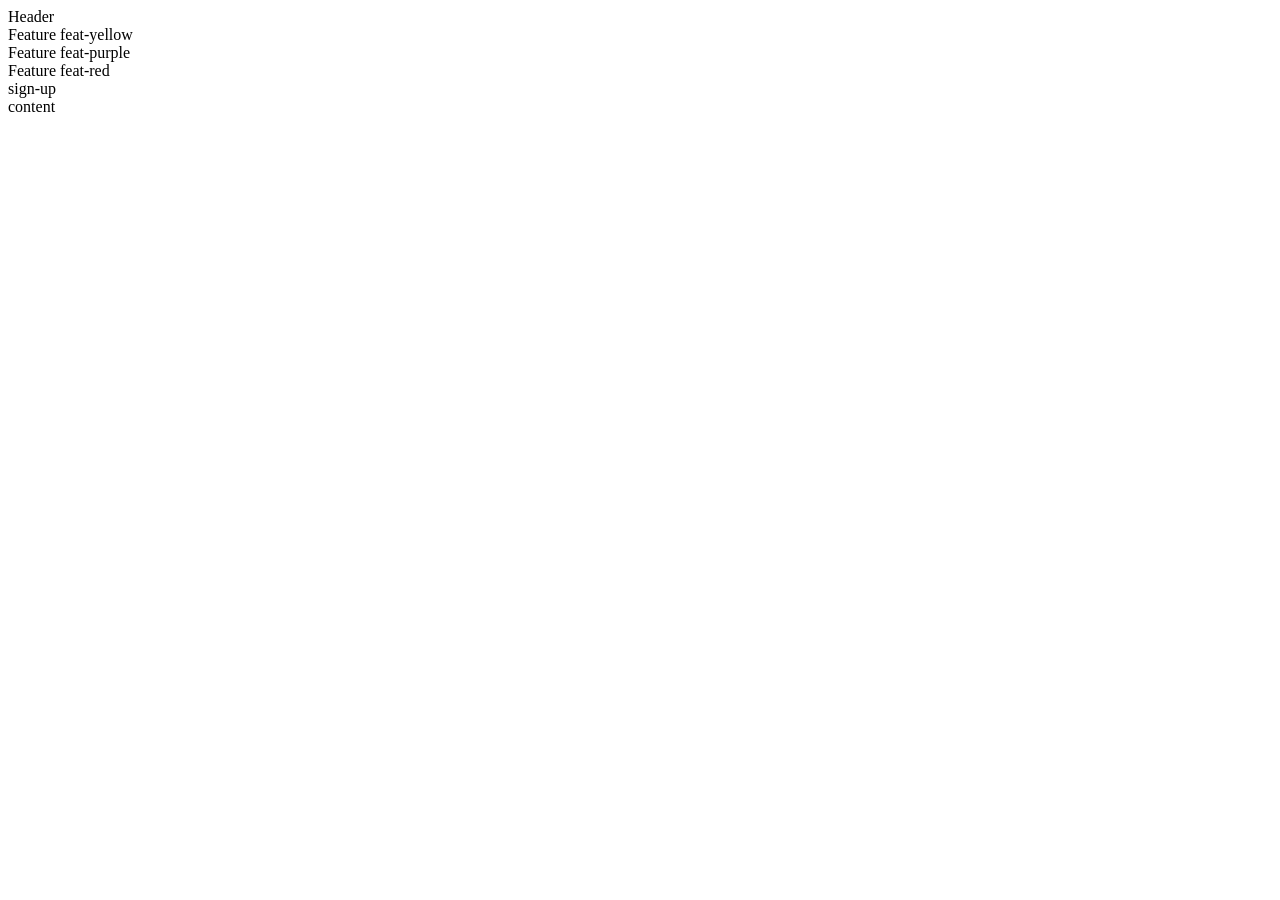
==== completed/95-responsive-grid-using-grid-template-areas/index.html @ 902346c8 "moved the project to completed" ====
<!doctype html>
<html lang="en">
<head>
    <meta charset="UTF-8">
    <meta name="viewport" content="width=device-width, initial-scale=1.0">
    <link rel="icon" type="image/svg+xml" href="/vite.svg" />
    <title>Responsive grid using grid template areas</title>
</head>
<body>
    <main class="layout">
        <div class="header">Header</div>
        <div class="feat_yellow">Feature feat-yellow</div>
        <div class="feat_purple">Feature feat-purple</div>
        <div class="feat_red">Feature feat-red</div>
        <div class="sign_up">sign-up</div>
        <div class="content">content</div>
    </main>
    <script type="module" src="/main.js"></script>
</body>
</html>
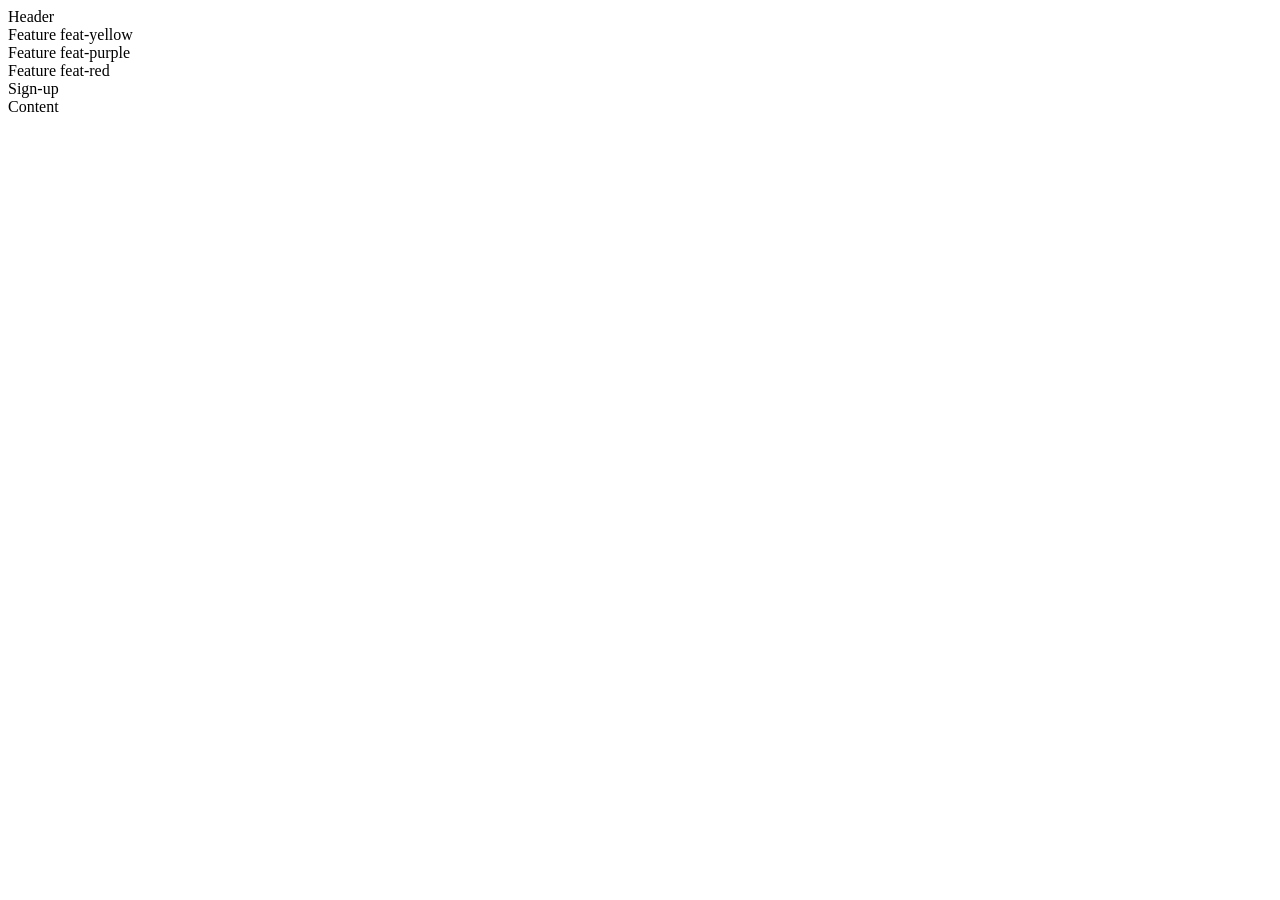
==== commit 59c02b98: "minor update: fixed typography" ====
--- a/completed/95-responsive-grid-using-grid-template-areas/index.html
+++ b/completed/95-responsive-grid-using-grid-template-areas/index.html
@@ -12,8 +12,8 @@
         <div class="feat_yellow">Feature feat-yellow</div>
         <div class="feat_purple">Feature feat-purple</div>
         <div class="feat_red">Feature feat-red</div>
-        <div class="sign_up">sign-up</div>
-        <div class="content">content</div>
+        <div class="sign_up">Sign-up</div>
+        <div class="content">Content</div>
     </main>
     <script type="module" src="/main.js"></script>
 </body>
